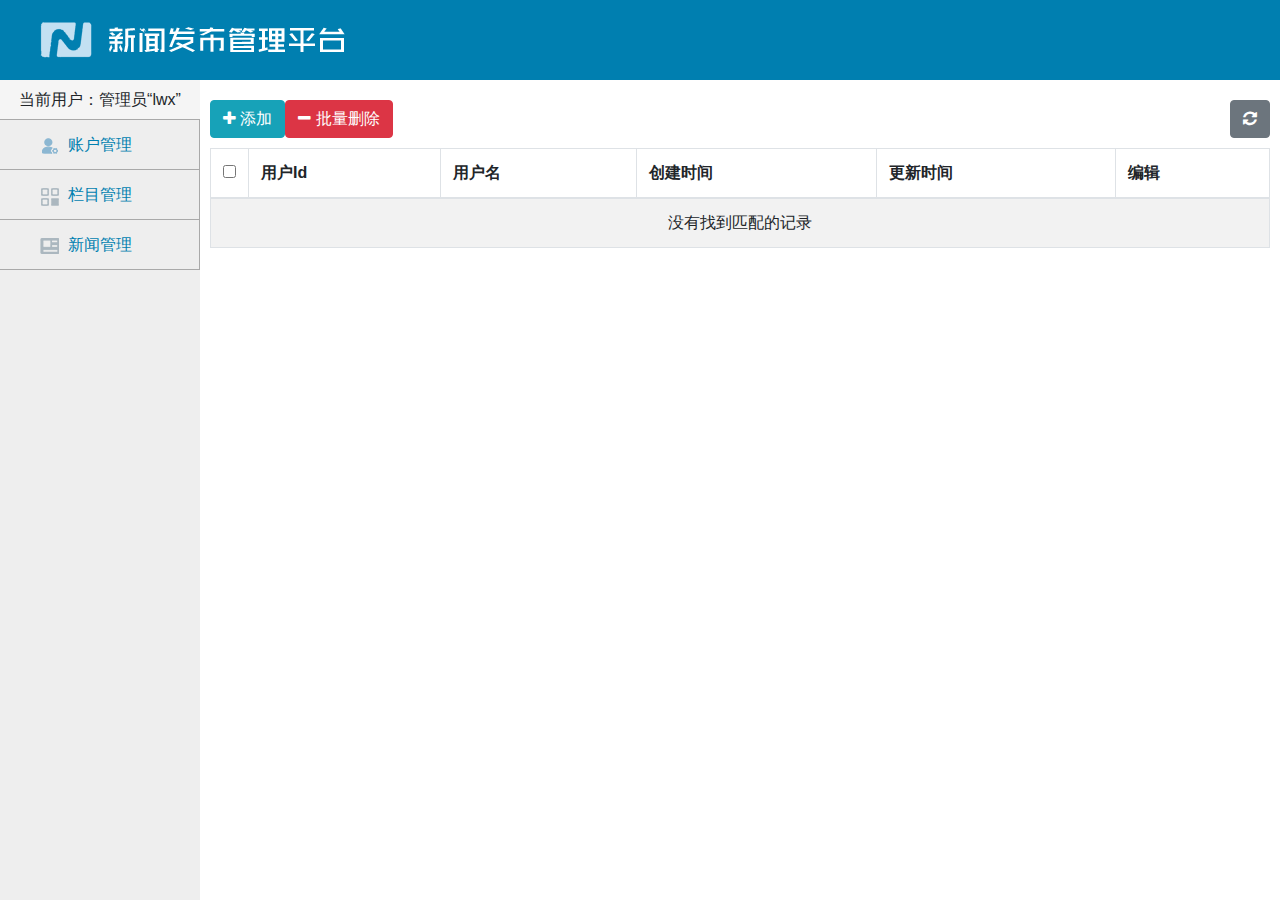
==== web/index.html @ e179f2cf "我准备推翻重来一下，进度太慢了，我现在发了个半成品看看你们能改成什么样子吧" ====
<!DOCTYPE html>
<html>

<head>
	<meta charset="utf-8">
	<title></title>
	<!-- 新 Bootstrap4 核心 CSS 文件 -->
	<link rel="stylesheet" href="bootstrap4/css/bootstrap.min.css">
	<link rel="stylesheet" type="text/css" href="font-awesome-4.7.0/css/font-awesome.min.css" />
	<!-- jQuery文件。务必在bootstrap.min.js 之前引入 -->
	<script src="jquery/jquery.min.js"></script>
	<!-- bootstrap.bundle.min.js 用于弹窗、提示、下拉菜单，包含了 popper.min.js -->
	<script src="js/popper.min.js"></script>
	<!-- 最新的 Bootstrap4 核心 JavaScript 文件 -->
	<script src="bootstrap4/js/bootstrap.min.js"></script>
	<meta name="viewport" content="width=device-width, initial-scale=1, shrink-to-fit=no">
	<title>主页</title>
	<style type="text/css">
		body {
			display: flex;
			flex-direction: column;
			min-height: 100vh;
		}

		header {
			height: 80px;
			background-color: #007FB0;
			display: flex;
			align-items: center;
			padding-left: 40px;
		}

		#main {
			flex-grow: 1;
			display: flex;
		}


		#left {
			background-color: #EEEEEE;
			/* 	border: 1px #004085 solid; */
		}

		#left {
			width: 200px;
			flex-shrink: 0;
			display: flex;
			flex-direction: column;
		}

		#left>p {
			height: 40px;
			padding: 0px;
			margin: 0px;
			display: flex;
			justify-content: center;
			align-items: center;
			background-color: #F5F5F5;
			border-bottom: 1px solid darkgrey;
		}

		#left>a {
			height: 50px;
			background-color: #EEEEEE;
			border-bottom: 1px darkgrey solid;
			border-right: 1px darkgrey solid;
			display: flex;
			justify-content: center;
			align-items: center;
			text-decoration: none;
			color: #007FB0;
		}

		#left>a:hover {
			background-color: white;
		}

		#left>a:nth-child(2) {
			background-image: url(img/icon_01.png);
			background-repeat: no-repeat;
			background-position: 40px 18px;
		}

		#left>a:nth-child(3) {
			background-image: url(img/icon_02.png);
			background-repeat: no-repeat;
			background-position: 40px 18px;
		}

		#left>a:nth-child(4) {
			background-image: url(img/icon_03.png);
			background-repeat: no-repeat;
			background-position: 40px 18px;
		}

		#content {
			flex-grow: 1;
		}
	</style>
</head>

<body>
	<header>
		<img src="img/tit.png" />
	</header>
	<div id="main">
		<div id="left">
			<p>当前用户：管理员“lwx”</p>
			<a href="pages/user_manager.html" target="myFrame">账户管理</a>
			<a href="pages/item_manager.html" target="myFrame">栏目管理</a>
			<a href="pages/news_manager.html" target="myFrame">新闻管理</a>
		</div>
		<iframe id="content" frameborder="0" name="myFrame" src="pages/user_manager.html"></iframe>
	</div>
</body>

</html>
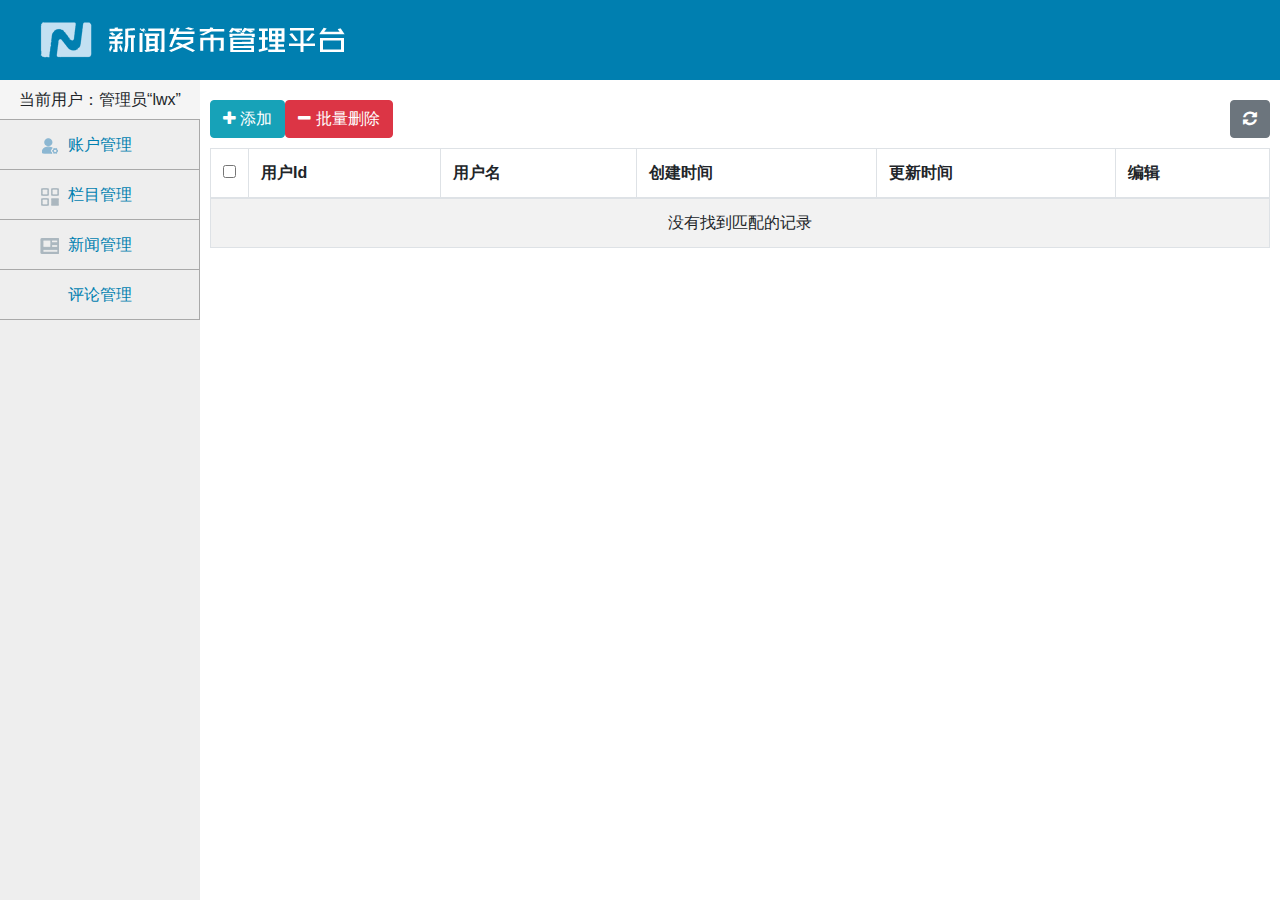
==== commit b29f5fb9: "我准备推翻重来一下，进度太慢了，我现在发了个半成品看看你们能改成什么样子吧" ====
--- a/web/index.html
+++ b/web/index.html
@@ -109,6 +109,7 @@
 			<a href="pages/user_manager.html" target="myFrame">账户管理</a>
 			<a href="pages/item_manager.html" target="myFrame">栏目管理</a>
 			<a href="pages/news_manager.html" target="myFrame">新闻管理</a>
+			<a href="pages/pinlun_manager.html" target="myFrame">评论管理</a>
 		</div>
 		<iframe id="content" frameborder="0" name="myFrame" src="pages/user_manager.html"></iframe>
 	</div>
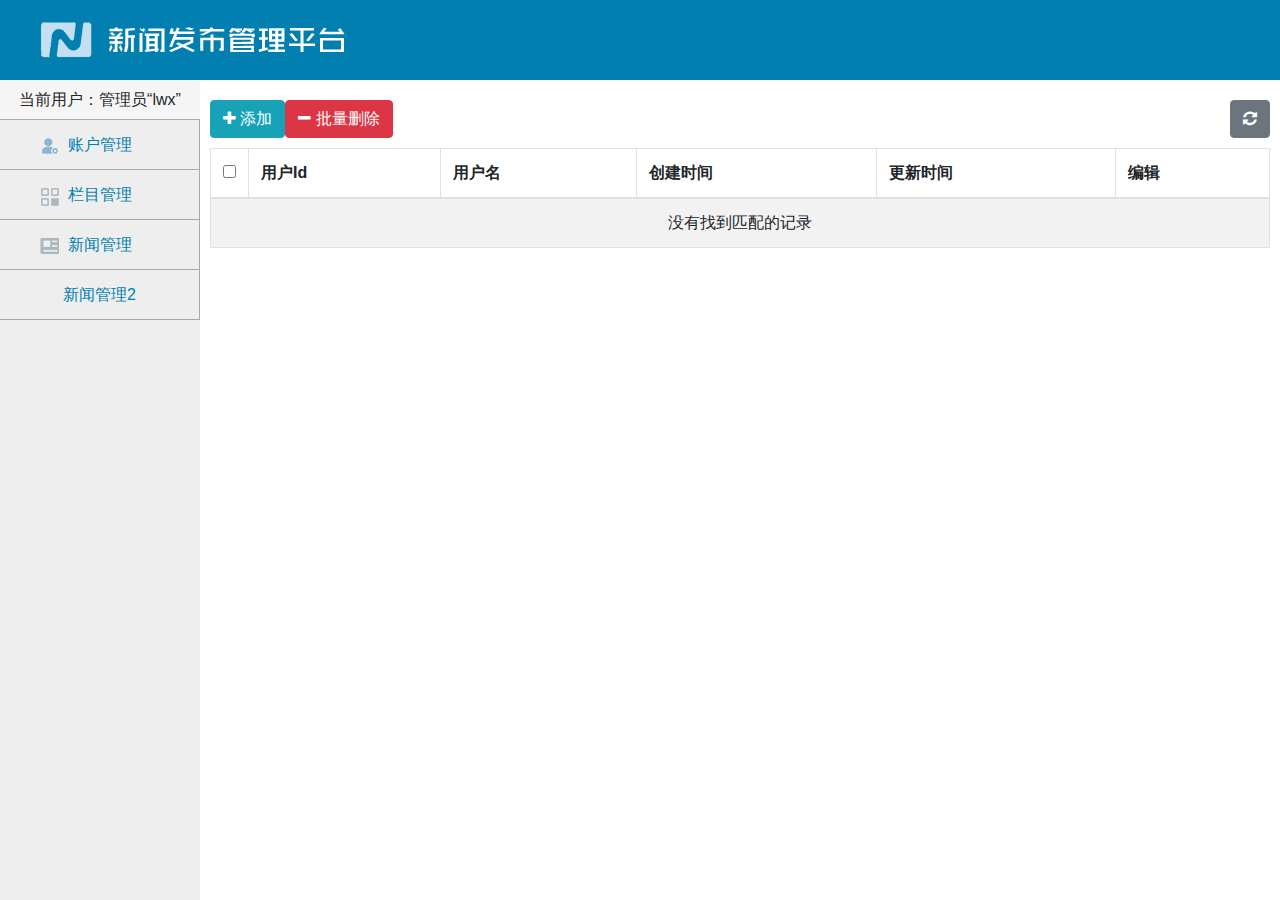
==== commit dca8c932: "头大" ====
--- a/web/index.html
+++ b/web/index.html
@@ -109,7 +109,7 @@
 			<a href="pages/user_manager.html" target="myFrame">账户管理</a>
 			<a href="pages/item_manager.html" target="myFrame">栏目管理</a>
 			<a href="pages/news_manager.html" target="myFrame">新闻管理</a>
-			<a href="pages/pinlun_manager.html" target="myFrame">评论管理</a>
+			<a href="pages/news2_manager.html" target="myFrame">新闻管理2</a>
 		</div>
 		<iframe id="content" frameborder="0" name="myFrame" src="pages/user_manager.html"></iframe>
 	</div>
